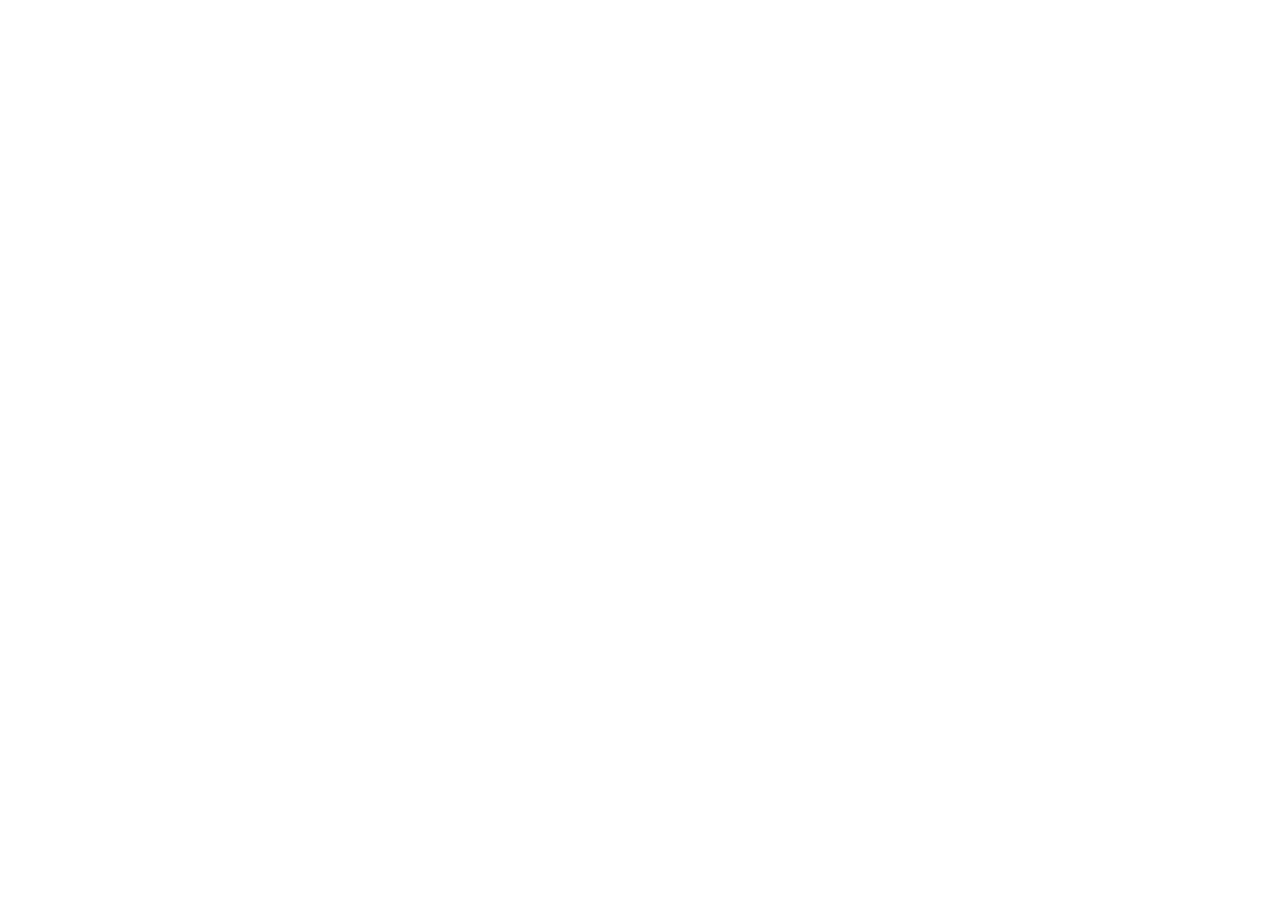
==== src/index.html @ d9f37f39 "Intial project setup" ====
<!doctype html>
<html>
  <head>
    <base href="/">
    <meta charset="utf-8">
    <title>FountainJS</title>
    <meta name="description" content="">
    <meta name="viewport" content="width=device-width, initial-scale=1.0">
    <link rel="icon" type="image/png" href="http://fountainjs.io/assets/imgs/fountain.png" />
  
    <!-- build:css({.tmp,src}) styles/vendor.css -->
    <!-- bower:css -->
    <!-- run `gulp inject` to automatically populate bower styles dependencies -->
    <!-- endbower -->
    <!-- endbuild -->

    <!-- build:css({.tmp,src}) styles/app.css -->
    <!-- inject:css -->
    <!-- css files will be automatically insert here -->
    <!-- endinject -->
    <!-- endbuild -->
  </head>


  <body ng-app="app">
    <ui-view></ui-view>
  </body>

  <!-- build:js({.tmp,src}) scripts/vendor.js -->
  <!-- bower:js -->
  <!-- run `gulp inject` to automatically populate bower script dependencies -->
  <!-- endbower -->
  <!-- endbuild -->

  <!-- build:js({.tmp,src}) scripts/app.js -->
  <!-- inject:js -->
  <!-- js files will be automatically insert here -->
  <!-- endinject -->
  <!-- inject:partials -->
  <!-- angular templates will be automatically converted in js and inserted here -->
  <!-- endinject -->
  <!-- endbuild -->
</html>
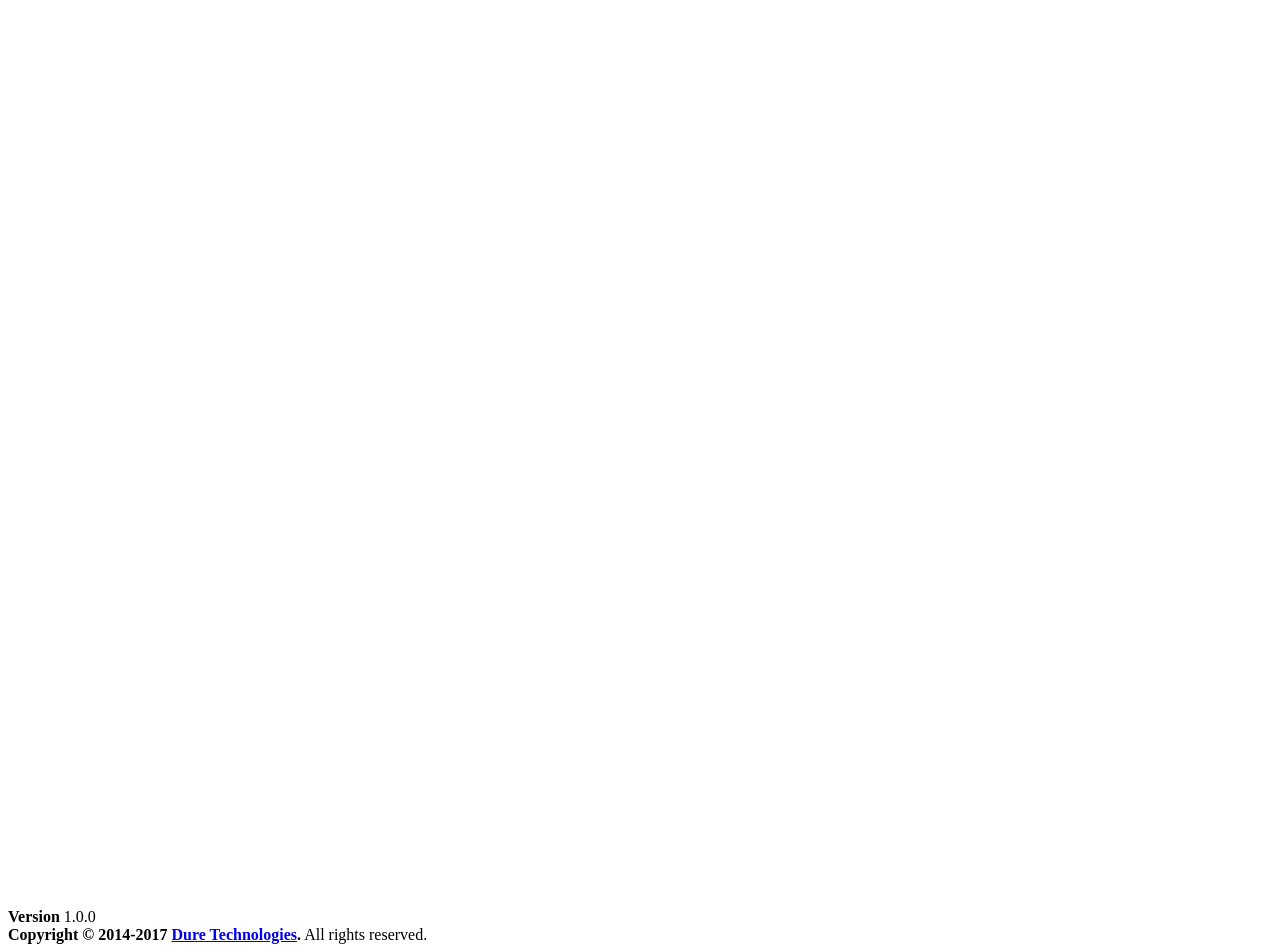
==== commit a5bfc4c7: "Added Smart Setup, Home and Header module 	Added three modules 	1. Header Module - Added Header modu" ====
--- a/src/index.html
+++ b/src/index.html
@@ -1,14 +1,14 @@
 <!doctype html>
-<html>
+<html ng-app="app">
   <head>
     <base href="/">
     <meta charset="utf-8">
-    <title>FountainJS</title>
+    <title>RTMPro</title>
     <meta name="description" content="">
     <meta name="viewport" content="width=device-width, initial-scale=1.0">
     <link rel="icon" type="image/png" href="http://fountainjs.io/assets/imgs/fountain.png" />
   
-    <!-- build:css({.tmp,src}) styles/vendor.css -->
+    <!-- build:css({.tmp,src}) styles/vendor.css -->    
     <!-- bower:css -->
     <!-- run `gulp inject` to automatically populate bower styles dependencies -->
     <!-- endbower -->
@@ -18,15 +18,43 @@
     <!-- inject:css -->
     <!-- css files will be automatically insert here -->
     <!-- endinject -->
-    <!-- endbuild -->
+    <!-- endbuild -->    
   </head>
 
 
-  <body ng-app="app">
-    <ui-view></ui-view>
+  <body class="hold-transition skin-blue layout-top-nav">
+    <div class="wrapper">
+
+        <render-header></render-header>
+
+        <!-- Full Width Column -->
+        <div class="content-wrapper" style="height: 100vh">
+          
+          <div class="container">
+            <!-- Main content -->
+            <section class="content">
+              <ui-view></ui-view>  
+            </section>
+            <!-- /.content -->           
+          </div>
+          <!-- /.container -->
+        </div>
+        <!-- /.content-wrapper -->
+        <footer class="main-footer">
+          <div class="container">
+            <div class="pull-right hidden-xs">
+              <b>Version</b> 1.0.0
+            </div>
+            <strong>Copyright &copy; 2014-2017 <a href="http://duretechnologies.com/">Dure Technologies</a>.</strong> All rights
+            reserved.
+          </div>
+          <!-- /.container -->
+        </footer>
+      </div>
+      <!-- ./wrapper -->    
   </body>
 
-  <!-- build:js({.tmp,src}) scripts/vendor.js -->
+  <!-- build:js({.tmp,src}) scripts/vendor.js -->  
   <!-- bower:js -->
   <!-- run `gulp inject` to automatically populate bower script dependencies -->
   <!-- endbower -->
@@ -39,6 +67,6 @@
   <!-- inject:partials -->
   <!-- angular templates will be automatically converted in js and inserted here -->
   <!-- endinject -->
-  <!-- endbuild -->
+  <!-- endbuild -->  
 </html>
 
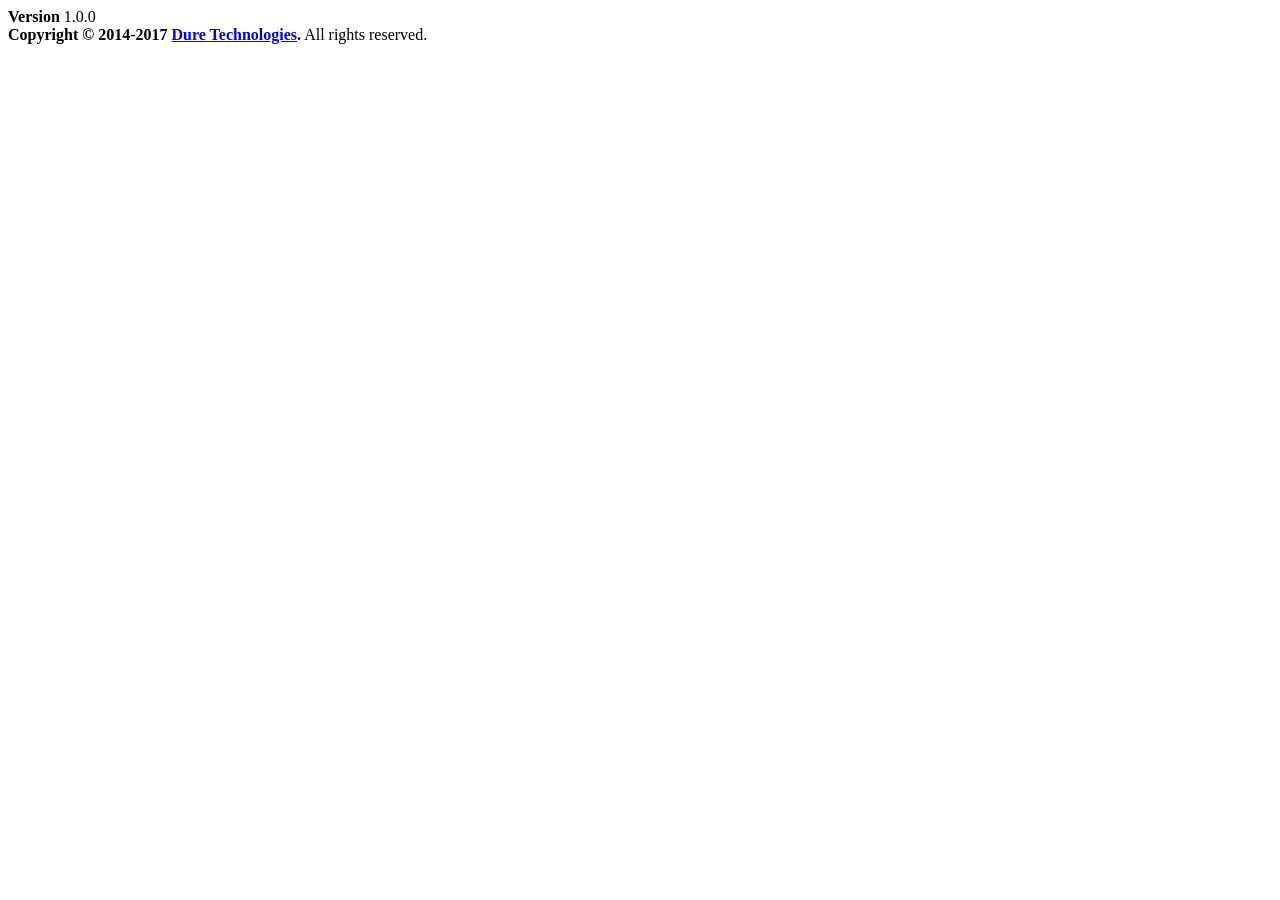
==== commit e97bf3ac: "Added Login, Register Modules (Incomplete) 	Registration Module with temporary db on localstorage" ====
--- a/src/index.html
+++ b/src/index.html
@@ -23,35 +23,17 @@
 
 
   <body class="hold-transition skin-blue layout-top-nav">
-    <div class="wrapper">
-
-        <render-header></render-header>
-
-        <!-- Full Width Column -->
-        <div class="content-wrapper" style="height: 100vh">
-          
-          <div class="container">
-            <!-- Main content -->
-            <section class="content">
-              <ui-view></ui-view>  
-            </section>
-            <!-- /.content -->           
-          </div>
-          <!-- /.container -->
-        </div>
-        <!-- /.content-wrapper -->
-        <footer class="main-footer">
-          <div class="container">
+    <ui-view></ui-view>  
+    <footer class="main-footer">
+        <div class="container">
             <div class="pull-right hidden-xs">
               <b>Version</b> 1.0.0
             </div>
-            <strong>Copyright &copy; 2014-2017 <a href="http://duretechnologies.com/">Dure Technologies</a>.</strong> All rights
+          <strong>Copyright &copy; 2014-2017 <a href="http://duretechnologies.com/">Dure Technologies</a>.</strong> All rights
             reserved.
-          </div>
-          <!-- /.container -->
-        </footer>
-      </div>
-      <!-- ./wrapper -->    
+        </div>
+        <!-- /.container -->
+    </footer>        
   </body>
 
   <!-- build:js({.tmp,src}) scripts/vendor.js -->  
